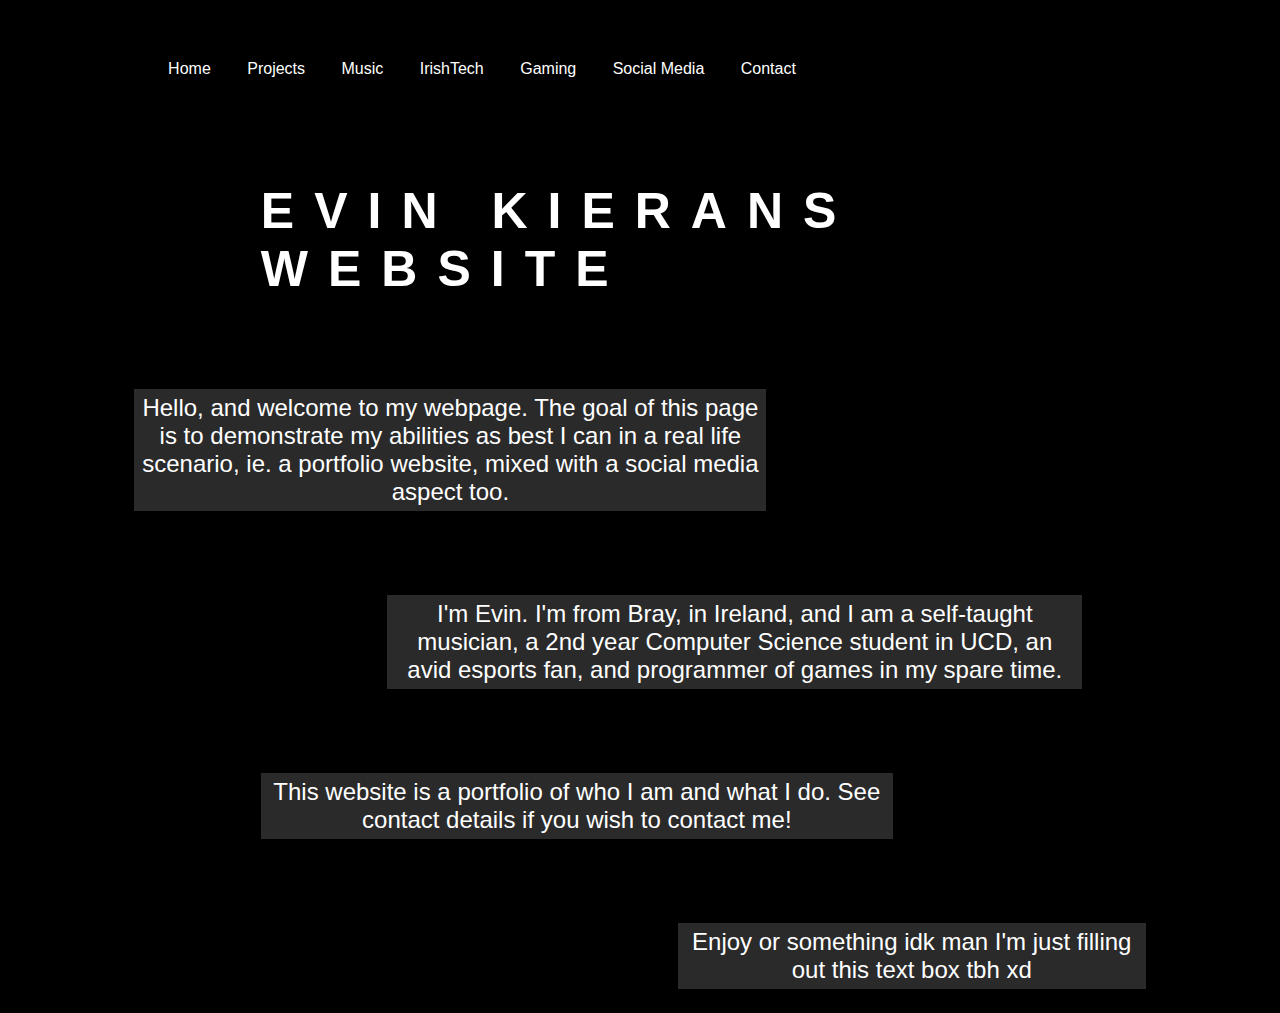
==== EvinKieransWebsite/homepage.html @ 24d67bd1 "Creating repository" ====
<!DOCTYPE html>
<html>
    <head>
        <meta name="viewport" content="width=device-width, initial-scale=1.0">
        <meta name="keywords" content="Evin, Evin Kierans, Kierans, Computer Science, Software Engineer, Programming, Java, JavaScript, Web Design">
        <meta name="Author" content="Evin Kierans">
        <meta http-equiv="refresh" content="30">
        <link rel="shortcut icon" type="image/jpg" href="css/images/evin.jpg"/>
        <link href="css/homepage.css" rel="stylesheet" type="text/css">
        <title>Evin Kierans</title>
    </head>
    <body>
            <br>
            <br>
        <ul>
            <a class="active" href="homepage.html">Home</a>
            <a href="projects.html">Projects</a>
            <a href="music.html">Music</a>
            <a href="irishtech.html">IrishTech</a>
            <a href="#gaming">Gaming</a>
            <a href="#socialmedia">Social Media</a>
            <a href="#contact">Contact</a>
        </ul>
        <br>
        <br>
        <br>
        <h1>EVIN KIERANS WEBSITE
            <br>
            <br>
        </h1>
        <p class = "left">Hello, and welcome to my webpage. The goal of this page is to demonstrate my abilities as best I can in a real life scenario, ie. a portfolio website, mixed with a social media aspect too.</p>
        <br>
        <br>
        <p class = "right">I'm Evin. I'm from Bray, in Ireland, and I am a self-taught musician, a 2nd year Computer Science student in UCD, an avid esports fan, and programmer of games in my spare time.</p>
        <br>
        <br>
        <p class = "container1">This website is a portfolio of who I am and what I do. See contact details if you wish to contact me!</p>
        <br>
        <br>
        <p class = "container2">Enjoy or something idk man I'm just filling out this text box tbh xd</p>
    </body>
</html>
---- EvinKieransWebsite/css/homepage.css ----
body {
    /*background-image: url("images/flyover.jpg");
    background-repeat: no-repeat;
    background-size: cover;*/
    background-color: black;
    text-align: center;
}

h1 {
    text-align: left;
    font-size: 50px;
    font-family: Helvetica;
    color: white;
    letter-spacing: 20px;
    margin-right: 20%;
    margin-left: 20%;
}

header {
    background: rgba(169, 169, 169, 0.25);
    background-origin: content-box;
    padding: 5px;
    text-align: left;
    font-size: 28px;
    font-family: Helvetica;
    color: white;
}

p.left {
    background: rgba(169, 169, 169, 0.25);
    background-origin: content-box;
    padding: 5px;
    border: 10px;
    text-align: center;
    font-size: 24px;
    font-family: Helvetica;
    color: white;
    margin-right: 40%;
    margin-left: 10%;
}

p.right {
    background: rgba(169, 169, 169, 0.25);
    background-origin: content-box;
    padding: 5px;
    border: 10px;
    text-align: center;
    font-size: 24px;
    font-family: Helvetica;
    color: white;
    margin-right: 15%;
    margin-left: 30%;
}

p.container1 {
    background: rgba(169, 169, 169, 0.25);
    background-origin: content-box;
    padding: 5px;
    border: 10px;
    text-align: center  ;
    font-size: 24px;
    font-family: Helvetica;
    color: white;
    margin-right: 30%;
    margin-left: 20%;
}

p.container2 {
    background: rgba(169, 169, 169, 0.25);
    background-origin: content-box;
    padding: 5px;
    border: 10px;
    text-align: center;
    font-size: 24px;
    font-family: Helvetica;
    color: white;
    margin-right: 10%;
    margin-left: 53%;
}

ul {
    list-style-type: none;
    font-size: 16px;
    font-family: Helvetica;
    color: white;
    margin: 0;
    padding: 0;
    overflow: hidden;
    text-align: center;
    margin-right: 25%;
}

a {
    display: inline-block;
    color: white;
    text-align: center;
    padding: 16px 16px;
    text-decoration: none;
}

li a:hover {
    background-color: rgb(250, 245, 245);
}
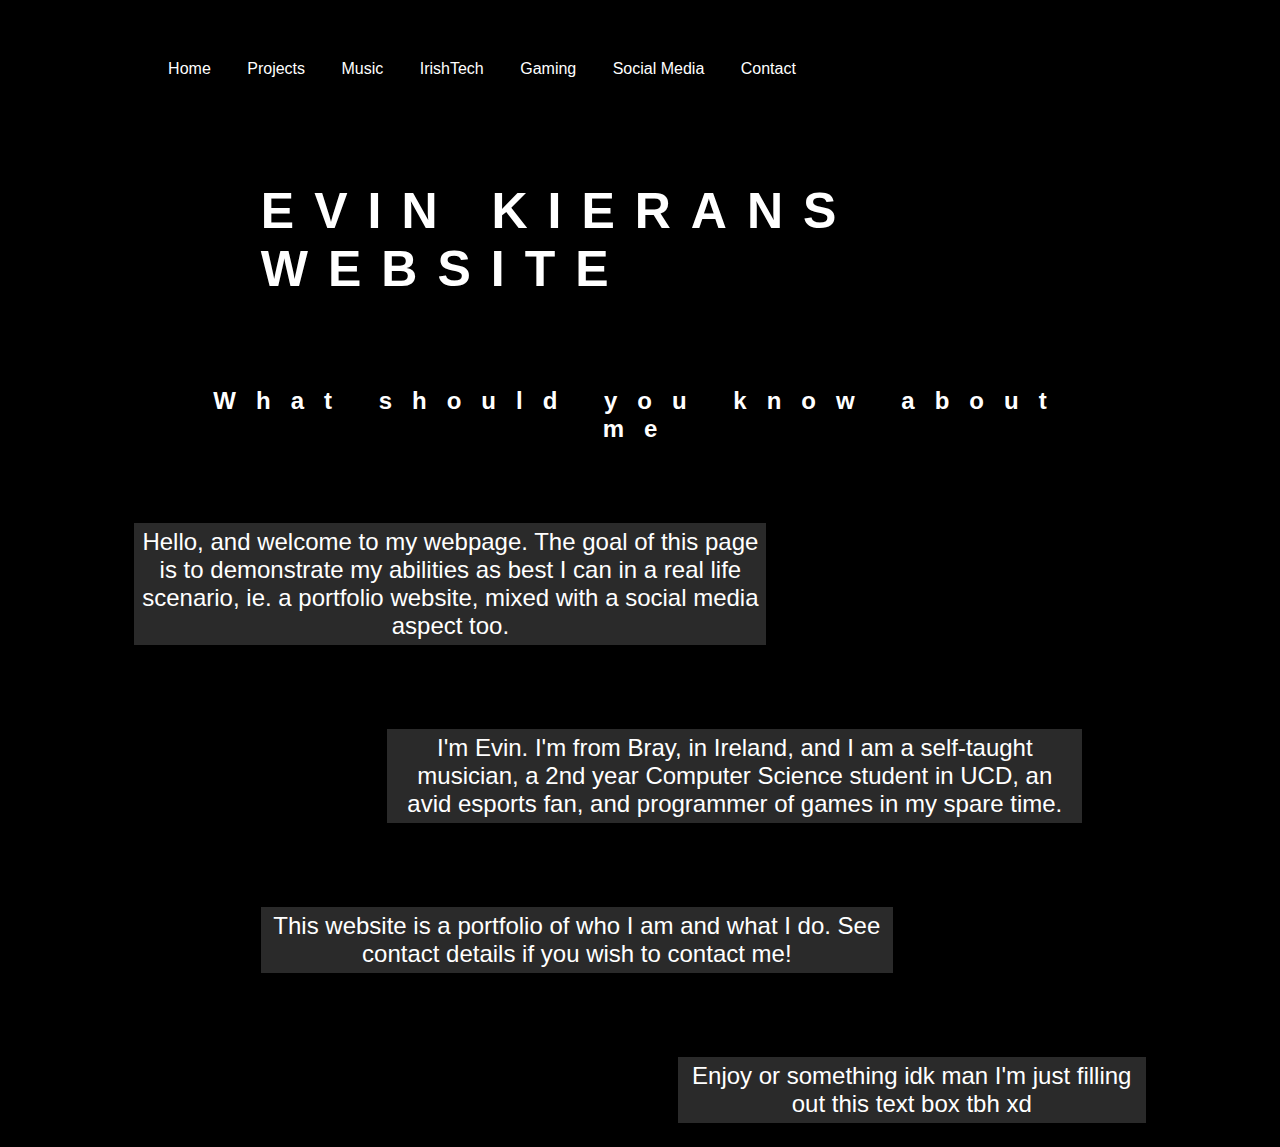
==== commit 66d23be1: "added irishtech page" ====
--- a/EvinKieransWebsite/homepage.html
+++ b/EvinKieransWebsite/homepage.html
@@ -24,10 +24,12 @@
         <br>
         <br>
         <br>
-        <h1>EVIN KIERANS WEBSITE
-            <br>
-            <br>
-        </h1>
+        <h1>EVIN KIERANS WEBSITE</h1>
+        <br>
+        <br>
+        <h2>What should you know about me</h2>
+        <br>
+        <br>
         <p class = "left">Hello, and welcome to my webpage. The goal of this page is to demonstrate my abilities as best I can in a real life scenario, ie. a portfolio website, mixed with a social media aspect too.</p>
         <br>
         <br>
--- a/EvinKieransWebsite/css/homepage.css
+++ b/EvinKieransWebsite/css/homepage.css
@@ -14,6 +14,15 @@
     letter-spacing: 20px;
     margin-right: 20%;
     margin-left: 20%;
+}
+
+h2 {
+    text-align: CENTER;
+    font-family: Helvetica;
+    color: white;
+    letter-spacing: 20px;
+    margin-right: 15%;
+    margin-left: 15%;
 }
 
 header {
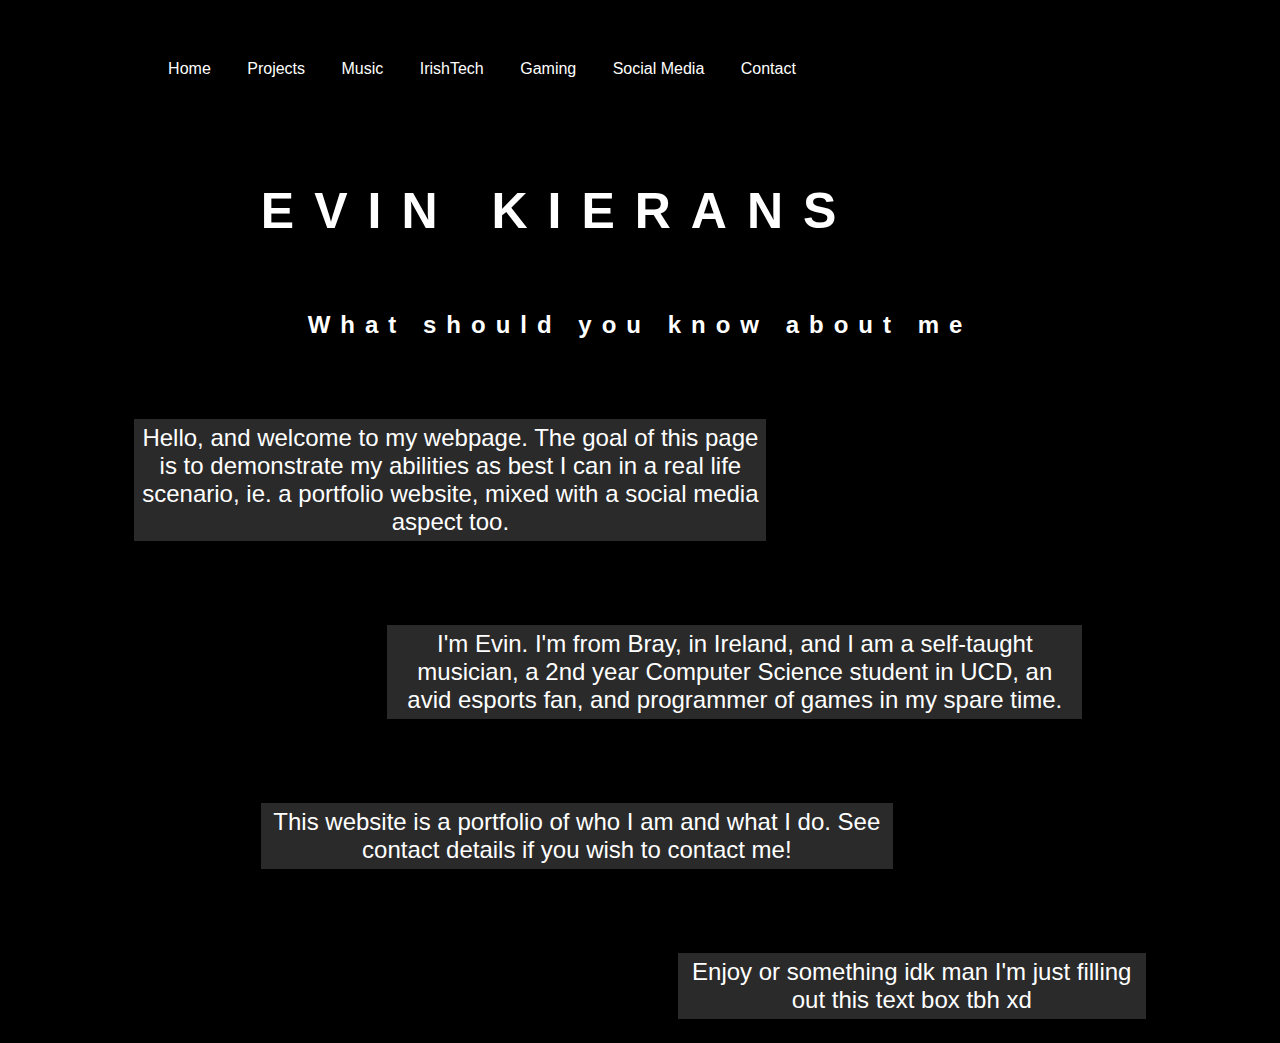
==== commit 8e4be777: "updates" ====
--- a/EvinKieransWebsite/homepage.html
+++ b/EvinKieransWebsite/homepage.html
@@ -24,8 +24,7 @@
         <br>
         <br>
         <br>
-        <h1>EVIN KIERANS WEBSITE</h1>
-        <br>
+        <h1>EVIN KIERANS</h1>
         <br>
         <h2>What should you know about me</h2>
         <br>
--- a/EvinKieransWebsite/css/homepage.css
+++ b/EvinKieransWebsite/css/homepage.css
@@ -20,7 +20,7 @@
     text-align: CENTER;
     font-family: Helvetica;
     color: white;
-    letter-spacing: 20px;
+    letter-spacing: 10px;
     margin-right: 15%;
     margin-left: 15%;
 }
